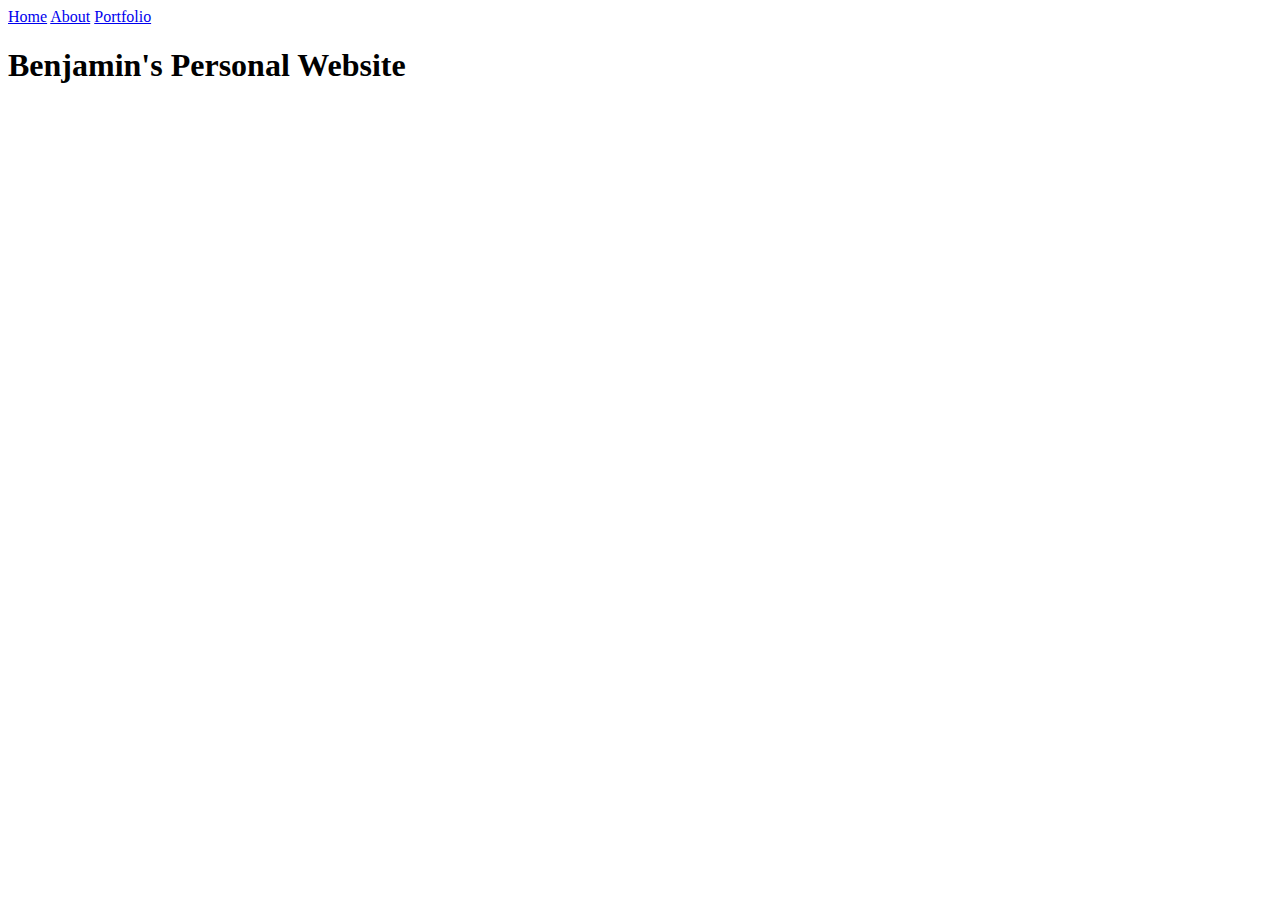
==== index.html @ 04f85070 "first commit" ====
<!DOCTYPE html>
<html lang="en">
<head>
    <meta charset="UTF-8">
    <meta name="viewport" content="width=device-width", initial-scale=1.0">
    <title>Personal Website</title>
</head>
<body>
    <nav>
        <a class="cur" href="index.html">Home</a>
        <a href="about.html">About</a>
        <a href="portfolio.html">Portfolio</a>
    </nav>
    <h1>Benjamin's Personal Website</h1>
</body>
</html>
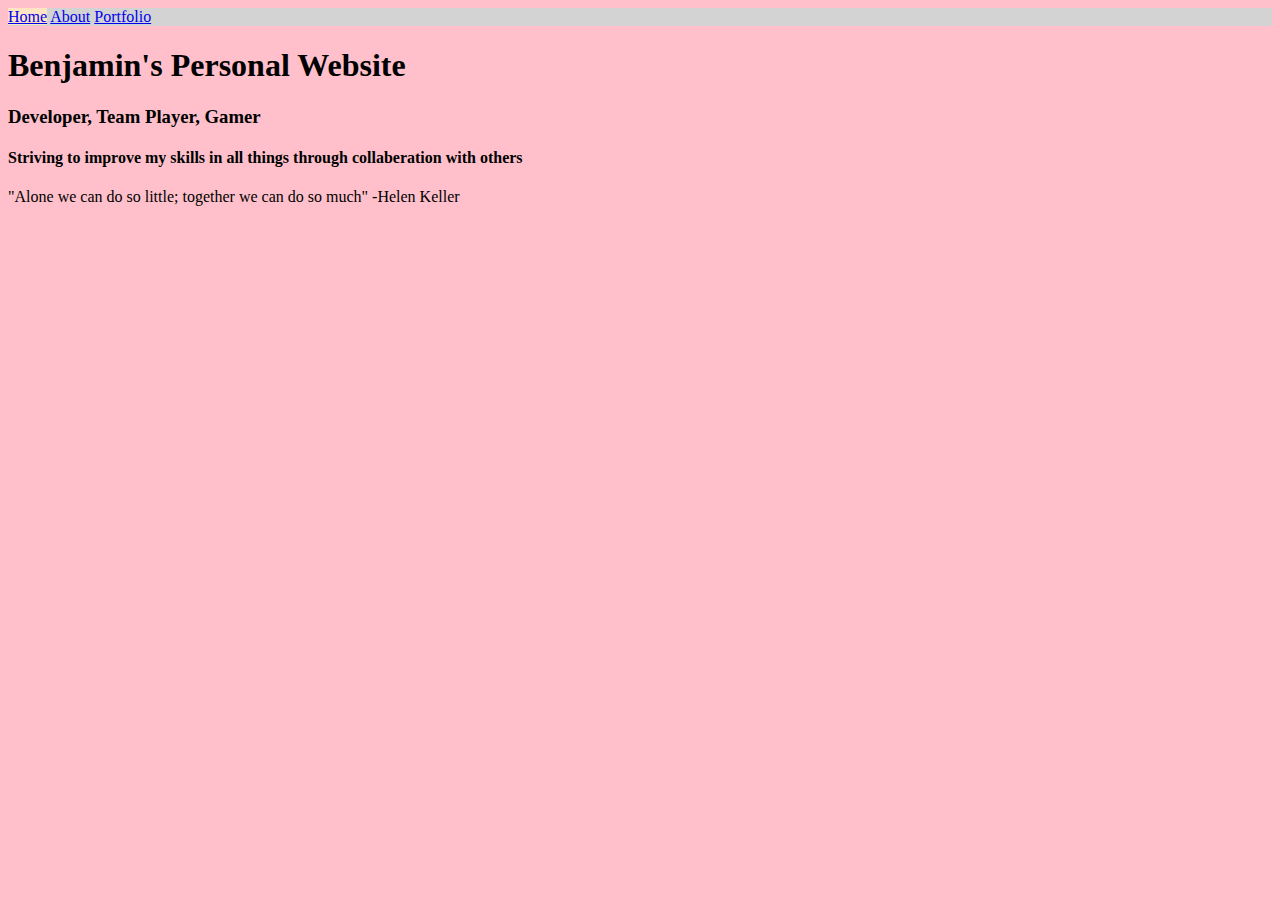
==== commit dcfe1769: "pre-lunch commit" ====
--- a/index.html
+++ b/index.html
@@ -3,6 +3,8 @@
 <head>
     <meta charset="UTF-8">
     <meta name="viewport" content="width=device-width", initial-scale=1.0">
+    <link rel="styleSheet" href="style.css">
+    <script src="javascript.js"></script>
     <title>Personal Website</title>
 </head>
 <body>
@@ -12,5 +14,8 @@
         <a href="portfolio.html">Portfolio</a>
     </nav>
     <h1>Benjamin's Personal Website</h1>
+    <h3>Developer, Team Player, Gamer</h3>
+    <h4>Striving to improve my skills in all things through collaberation with others</h4>
+    <p class="quote">"Alone we can do so little; together we can do so much" -Helen Keller</p>
 </body>
 </html>--- a/style.css
+++ b/style.css
@@ -0,0 +1,15 @@
+body{
+    background-color: pink;
+}
+nav{
+    /*display:flex;*/
+    background-color: lightgray;
+    /*border-color: black;
+    border: 5px;*/
+}
+.cur{
+    background-color: bisque;
+}
+h4{
+    text-decoration: none;
+}
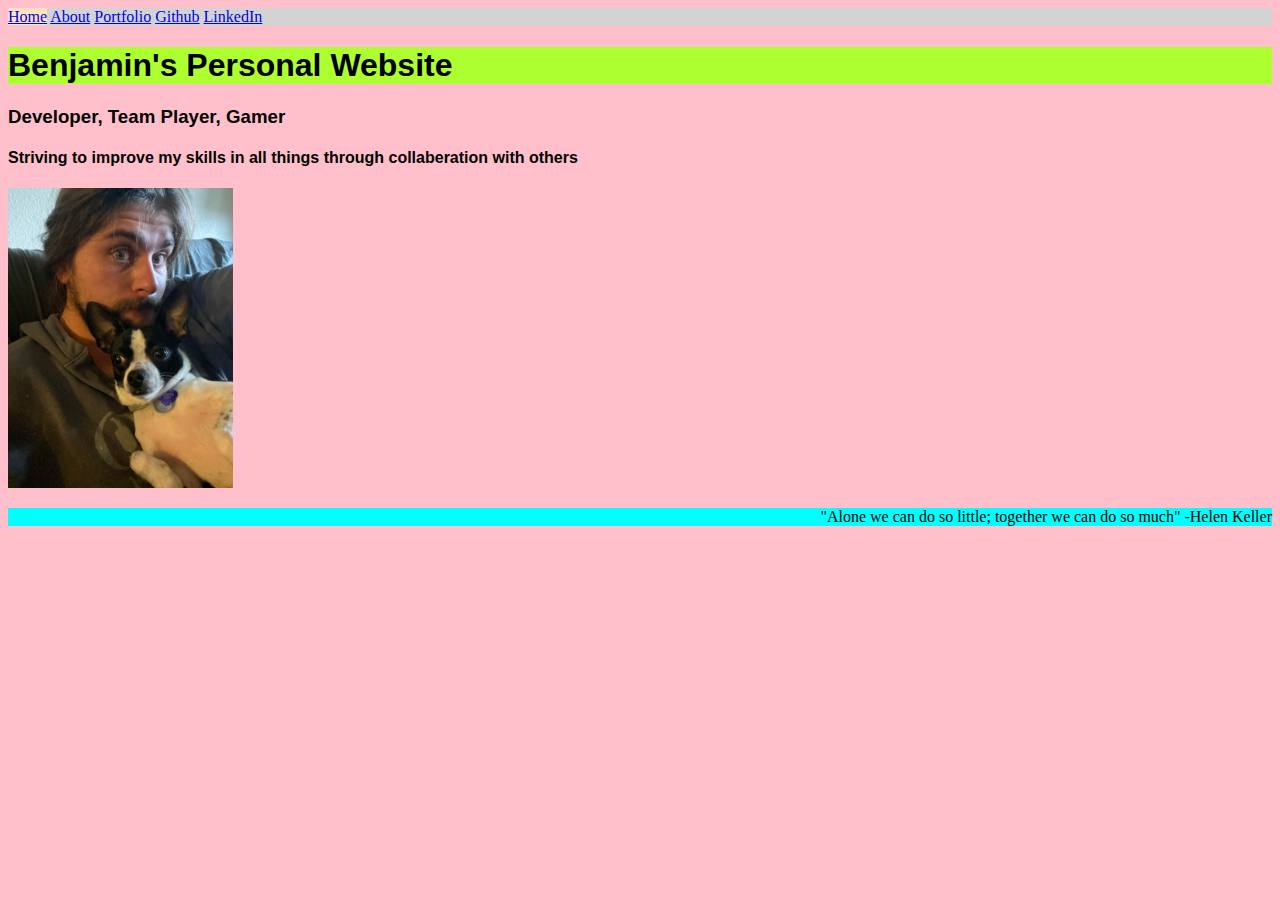
==== commit 4e9a92b9: "Final commit before submission" ====
--- a/index.html
+++ b/index.html
@@ -12,10 +12,13 @@
         <a class="cur" href="index.html">Home</a>
         <a href="about.html">About</a>
         <a href="portfolio.html">Portfolio</a>
+        <a class="right" href="https://github.com/b-herrick" target="_blank">Github</a>
+        <a class="right" href="linkedIn.html" target="_blank">LinkedIn</a>
     </nav>
     <h1>Benjamin's Personal Website</h1>
     <h3>Developer, Team Player, Gamer</h3>
     <h4>Striving to improve my skills in all things through collaberation with others</h4>
+    <img class="cleo" src="cleoAndI.jpg">
     <p class="quote">"Alone we can do so little; together we can do so much" -Helen Keller</p>
 </body>
 </html>--- a/style.css
+++ b/style.css
@@ -1,15 +1,67 @@
 body{
-    background-color: pink;
+    background-color:pink;
+    font-family: Verdana, Geneva, Tahoma, sans-serif;
+}
+.quote{
+    font-family: cursive;
+    background-color: aqua;
+    text-align: right;
 }
 nav{
     /*display:flex;*/
     background-color: lightgray;
+    font-family: 'Times New Roman', Times, serif;
     /*border-color: black;
     border: 5px;*/
 }
 .cur{
-    background-color: bisque;
+    background-color:bisque;
+}
+h1{
+    background-color: greenyellow;
 }
 h4{
-    text-decoration: none;
+    text-decoration:none;
 }
+.cleo{
+    height:300px;
+    align-content: center;
+}
+img{
+    height: 100px;
+}
+
+.proj1{
+    display:flex;
+    background-color: beige;
+    font-family: 'Gill Sans', 'Gill Sans MT', Calibri, 'Trebuchet MS', sans-serif;
+}
+.proj2{
+    display:flex;
+    background-color: lightgray;
+    font-family: 'Gill Sans', 'Gill Sans MT', Calibri, 'Trebuchet MS', sans-serif;
+}
+.proj1{
+    display:flex;
+    background-color:beige;
+    font-family: 'Gill Sans', 'Gill Sans MT', Calibri, 'Trebuchet MS', sans-serif;
+}
+.phed{
+    background-color: cadetblue;
+}
+.hby{
+    display:flex;
+    font-family: 'Courier New', Courier, monospace;
+}
+.divide{
+    background-color: lightblue;
+}
+
+/*Things that didn't quite work and their intention
+
+This was trying to put the LinkedIn and Github buttons on
+the right side of the nav bar but seemed to only align it 
+within their own little boxes
+.right{
+    text-align: right;
+}
